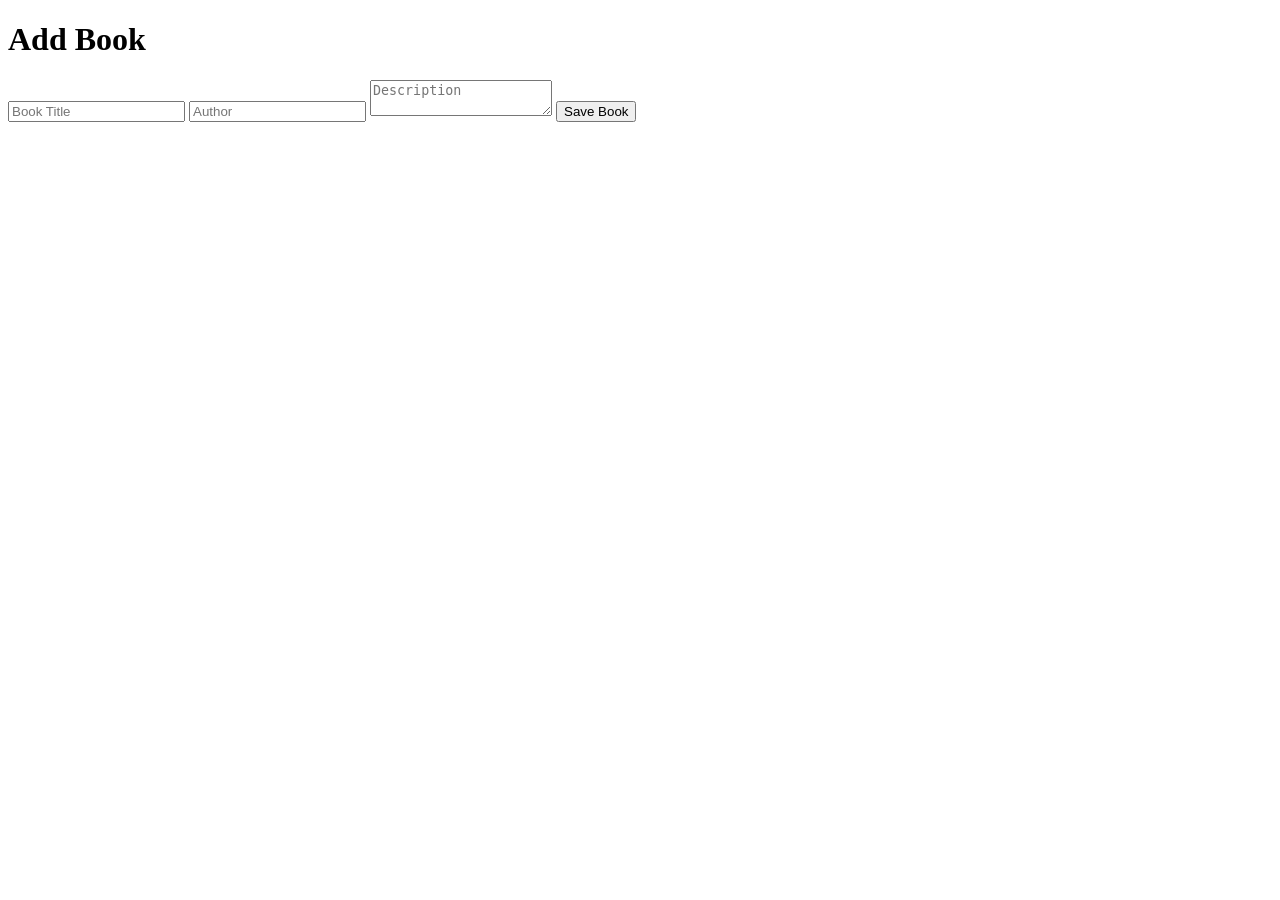
==== templates/add_books.html @ 6e1bbeed "Initial frontend and flask project" ====
<!DOCTYPE html>
<html>
<head>

<title>Add Book</title>

<link rel="stylesheet"
      href="{{ url_for('static',
      filename='style.css') }}">

</head>

<body>

<h1>Add Book</h1>

<form method="POST">

<input
type="text"
name="title"
placeholder="Book Title"
required>

<input
type="text"
name="author"
placeholder="Author"
required>

<textarea
name="description"
placeholder="Description"
required>
</textarea>

<button type="submit">
Save Book
</button>

</form>

</body>
</html>
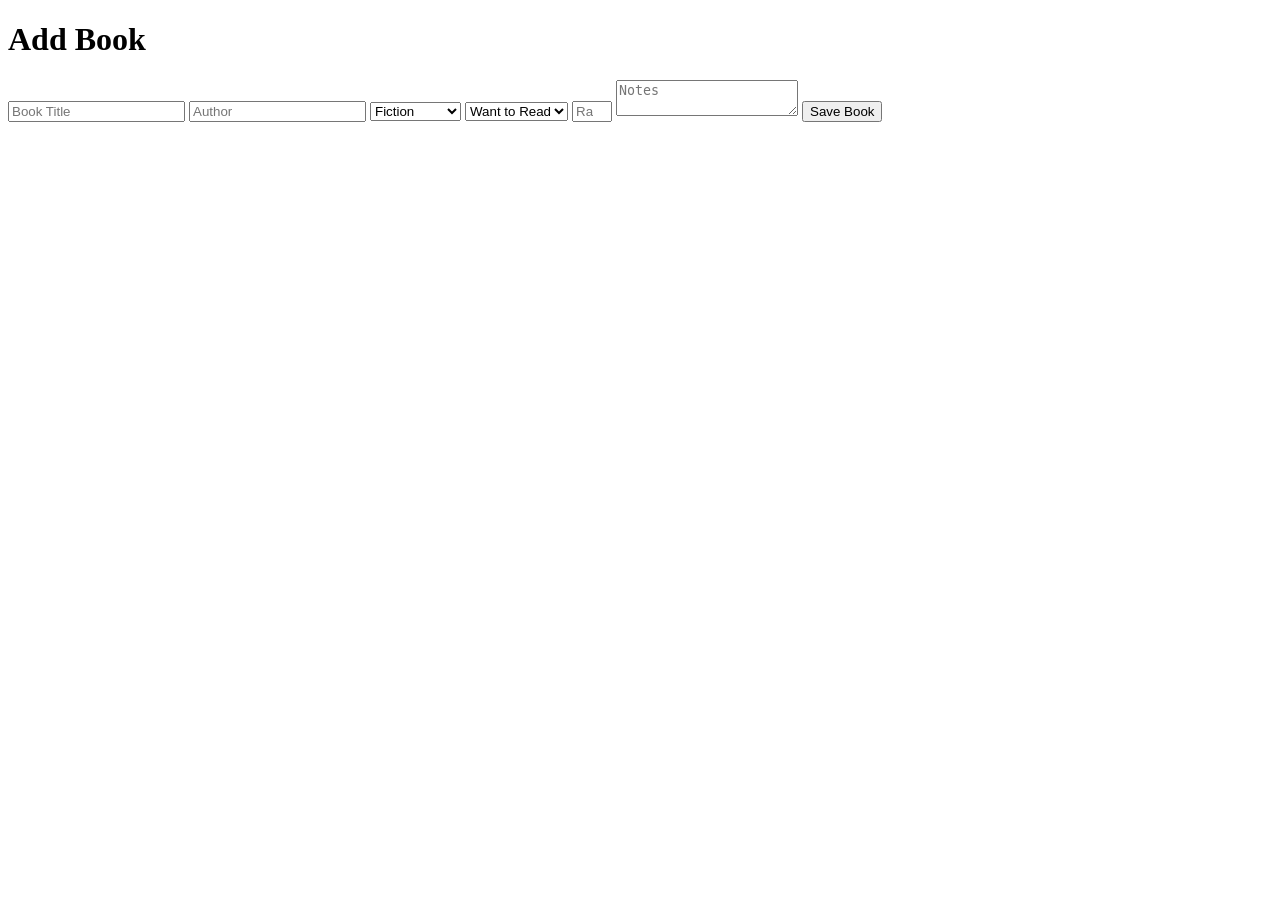
==== commit 8d6b1814: "initial working with Falsk and MongoDB - API Added" ====
--- a/templates/add_books.html
+++ b/templates/add_books.html
@@ -14,7 +14,7 @@
 
 <h1>Add Book</h1>
 
-<form method="POST">
+<form id="addBookForm">
 
 <input
 type="text"
@@ -28,10 +28,29 @@
 placeholder="Author"
 required>
 
+<select name="genre">
+    <option value="Fiction">Fiction</option>
+    <option value="Non-Fiction">Non-Fiction</option>
+    <option value="Sci-Fi">Sci-Fi</option>
+    <option value="Mystery">Mystery</option>
+</select>
+
+<select name="status">
+    <option value="Want to Read">Want to Read</option>
+    <option value="Reading">Reading</option>
+    <option value="Finished">Finished</option>
+</select>
+
+<input
+type="number"
+name="rating"
+min="1"
+max="5"
+placeholder="Rating (1-5)">
+
 <textarea
-name="description"
-placeholder="Description"
-required>
+name="notes"
+placeholder="Notes">
 </textarea>
 
 <button type="submit">
@@ -40,5 +59,19 @@
 
 </form>
 
+<script>
+document.getElementById("addBookForm").addEventListener("submit", function(e) {
+    e.preventDefault();
+    const data = Object.fromEntries(new FormData(this).entries());
+    fetch("/api/books", {
+        method: "POST",
+        headers: { "Content-Type": "application/json" },
+        body: JSON.stringify(data)
+    })
+    .then(res => res.json())
+    .then(() => window.location.href = "/");
+});
+</script>
+
 </body>
 </html>
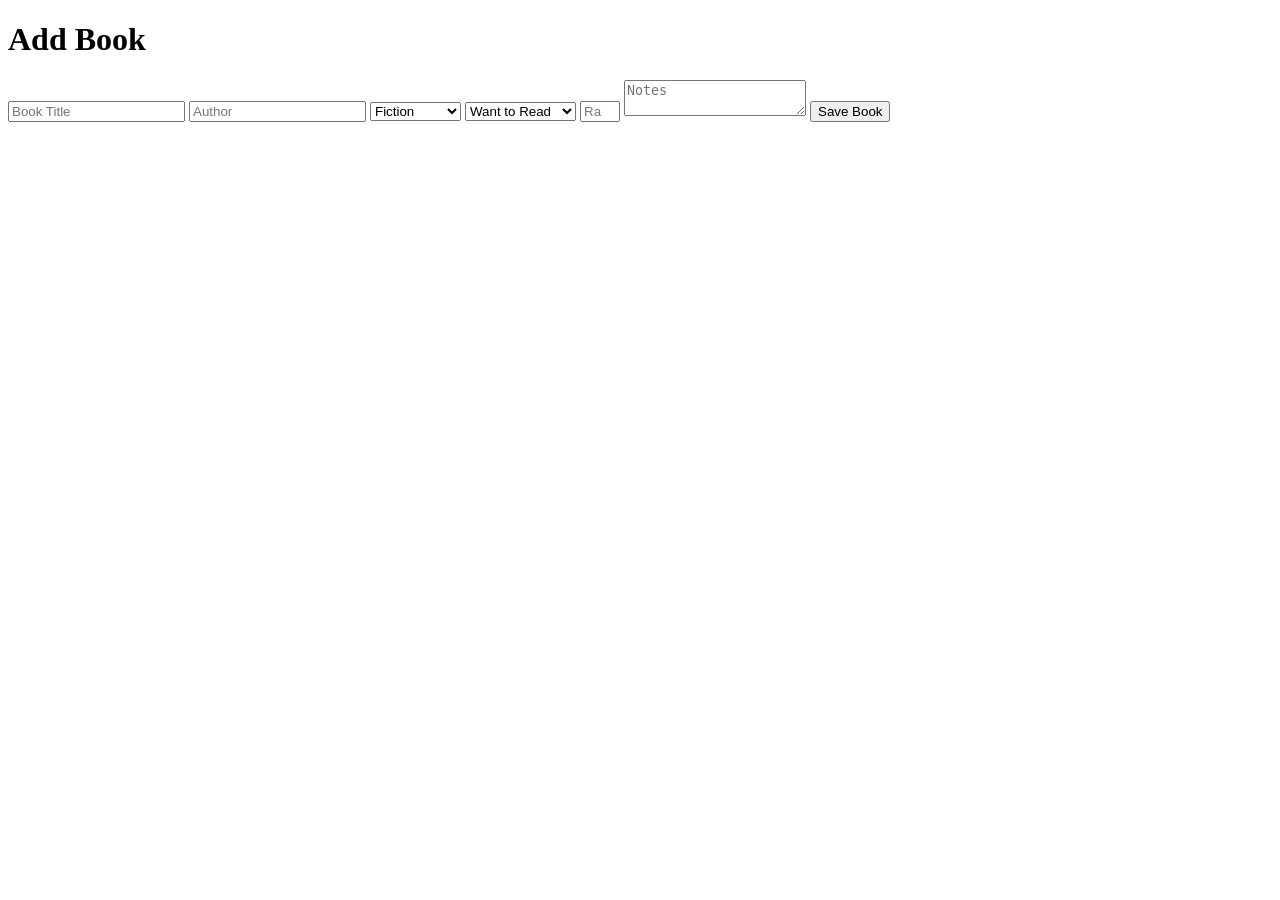
==== commit fc6f45a4: "updated frontend UI and fixed styling" ====
--- a/templates/add_books.html
+++ b/templates/add_books.html
@@ -33,12 +33,15 @@
     <option value="Non-Fiction">Non-Fiction</option>
     <option value="Sci-Fi">Sci-Fi</option>
     <option value="Mystery">Mystery</option>
+    <option value="Education">Education</option>
+    <option value="Horror">Horror</option>
 </select>
 
 <select name="status">
     <option value="Want to Read">Want to Read</option>
     <option value="Reading">Reading</option>
     <option value="Finished">Finished</option>
+    <option value="Most Favourite">Most Favourite</option>
 </select>
 
 <input
